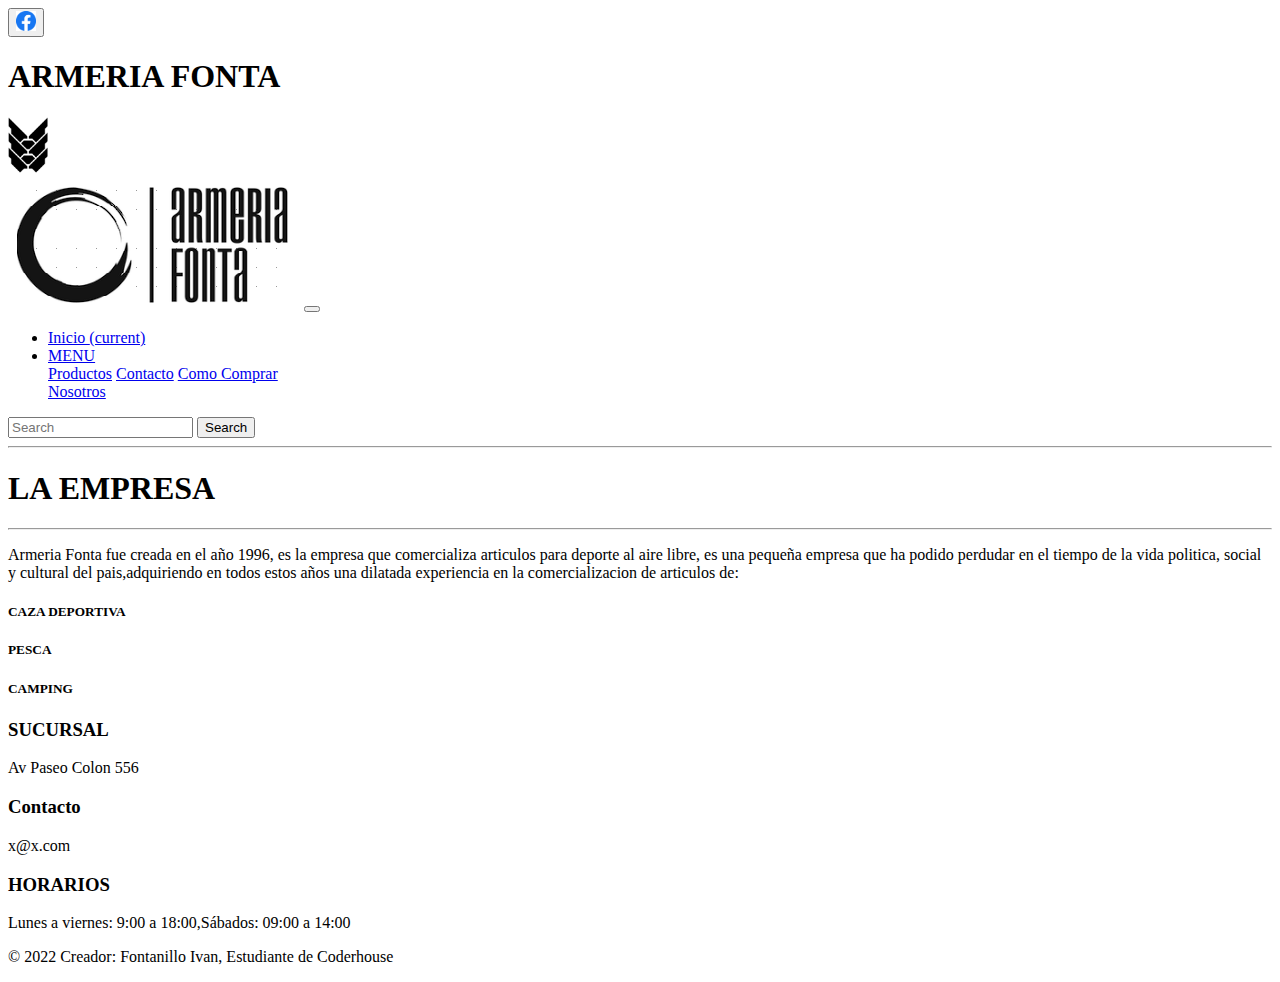
==== paginas/La empresa.html @ 198cdaa8 "cambiando sass" ====
<!DOCTYPE html>
<html lang="es">
<head>
    <meta charset="UTF-8">
    <meta http-equiv="X-UA-Compatible" content="IE=edge">
    <meta name="viewport" content="width=device-width, initial-scale=1.0">
    <title>Tienda Online Armeria Fonta</title>
    <link rel="stylesheet" href="https://cdn.jsdelivr.net/npm/bootstrap@4.6.1/dist/css/bootstrap.min.css" integrity="sha384-zCbKRCUGaJDkqS1kPbPd7TveP5iyJE0EjAuZQTgFLD2ylzuqKfdKlfG/eSrtxUkn" crossorigin="anonymous">
        <script src="https://cdn.jsdelivr.net/npm/jquery@3.5.1/dist/jquery.slim.min.js" integrity="sha384-DfXdz2htPH0lsSSs5nCTpuj/zy4C+OGpamoFVy38MVBnE+IbbVYUew+OrCXaRkfj" crossorigin="anonymous"></script>
<script src="https://cdn.jsdelivr.net/npm/bootstrap@4.6.1/dist/js/bootstrap.bundle.min.js" integrity="sha384-fQybjgWLrvvRgtW6bFlB7jaZrFsaBXjsOMm/tB9LTS58ONXgqbR9W8oWht/amnpF" crossorigin="anonymous"></script>
    <link rel="stylesheet" href="../Css/archivo.css" />
</head>
<body>
    <header>
        <div class="encabezado">
            <button class="boton" type="sudmit"><a target="_blanck" href="https://www.facebook.com"><img src="../imagenes/facebook.jpg" width="20"> </a> </button>
            <h1>ARMERIA FONTA</h1>
            <img class="foto" src="../imagenes/logo 1.jpg" width="40">
        </div>
        <nav class="navbar navbar-expand-lg navbar-light bg-light">
            <a class="navbar-brand" href="index.html"><img src="../imagenes/titulo pagina.png"></a>
            <button class="navbar-toggler" type="button" data-toggle="collapse" data-target="#navbarSupportedContent" aria-controls="navbarSupportedContent" aria-expanded="false" aria-label="Toggle navigation">
              <span class="navbar-toggler-icon"></span>
            </button>
          
            <div class="collapse navbar-collapse" id="navbarSupportedContent">
              <ul class="navbar-nav mr-auto">
                <li class="nav-item active">
                  <a class="nav-link" href="../index.html">Inicio <span class="sr-only">(current)</span></a>
                </li>
                <li class="nav-item dropdown">
                  <a class="nav-link dropdown-toggle" href="#" id="navbarDropdown" role="button" data-toggle="dropdown" aria-expanded="false">
                   MENU
                  </a>
                  <div class="dropdown-menu" aria-labelledby="navbarDropdown">
                    <a class="dropdown-item" href="../Paginas/Productos.html">Productos</a>
                    <a class="dropdown-item" href="../Paginas/contacto.html">Contacto</a>
                    <a class="dropdown-item" href="../Paginas/pasosParaComprarUnArmamento.html">Como Comprar</a>
                    <div class="dropdown-divider"></div>
                    <a class="dropdown-item" href="../Paginas/La empresa.html">Nosotros</a>
                  </div>
                </li>
                
              </ul>
              <form class="form-inline my-2 my-lg-0">
                <input class="form-control mr-sm-2" type="search" placeholder="Search" aria-label="Search">
                <button class="btn btn-outline-success my-2 my-sm-0" type="submit">Search</button>
              </form>
            </div>
          </nav>

    </header>
    <hr>
    <main class="fondoempresa">
        <h1>LA EMPRESA</h1>
        <hr>
        <p>Armeria Fonta  fue creada en el año 1996, es la empresa que comercializa articulos para deporte al aire libre, es una pequeña empresa que ha podido perdudar en el tiempo de la vida politica, social y cultural del pais,adquiriendo en todos estos años una dilatada experiencia en la comercializacion de articulos de:</p>
        <h5>CAZA DEPORTIVA</h5>
        <H5>PESCA</H5>
        <H5>CAMPING</H5>
        
        <div>
            <span>
               <h3>SUCURSAL</h3>
                <p>Av Paseo Colon 556</p>
            </span>
            <span>
                <h3>Contacto</h3>
                <P>x@x.com</P>
            </span>
            <span>
                <h3>HORARIOS</h3>
                <p>Lunes a viernes: 9:00 a 18:00,Sábados: 09:00 a 14:00</p>
            </span>
    
        </div>
    </main>
    <footer class="ultimo">
        <p> © 2022 Creador: 
            <span>
                Fontanillo Ivan, Estudiante de Coderhouse
            </span>
        </p>
    </footer>
</body>
</html>
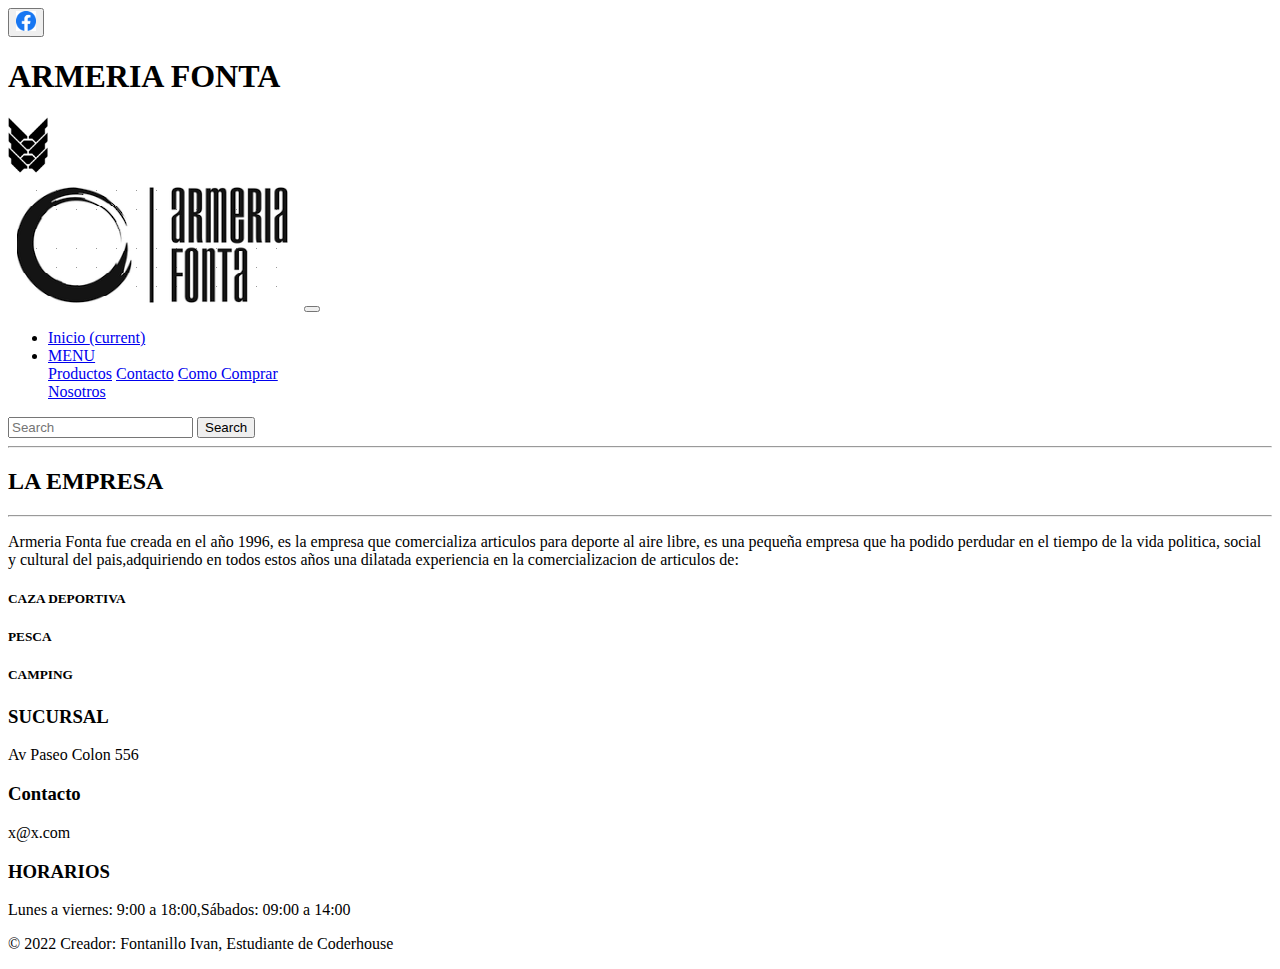
==== commit bb7d42eb: "Modificacion Sass" ====
--- a/paginas/La empresa.html
+++ b/paginas/La empresa.html
@@ -52,7 +52,7 @@
     </header>
     <hr>
     <main class="fondoempresa">
-        <h1>LA EMPRESA</h1>
+        <h2>LA EMPRESA</h2>
         <hr>
         <p>Armeria Fonta  fue creada en el año 1996, es la empresa que comercializa articulos para deporte al aire libre, es una pequeña empresa que ha podido perdudar en el tiempo de la vida politica, social y cultural del pais,adquiriendo en todos estos años una dilatada experiencia en la comercializacion de articulos de:</p>
         <h5>CAZA DEPORTIVA</h5>
